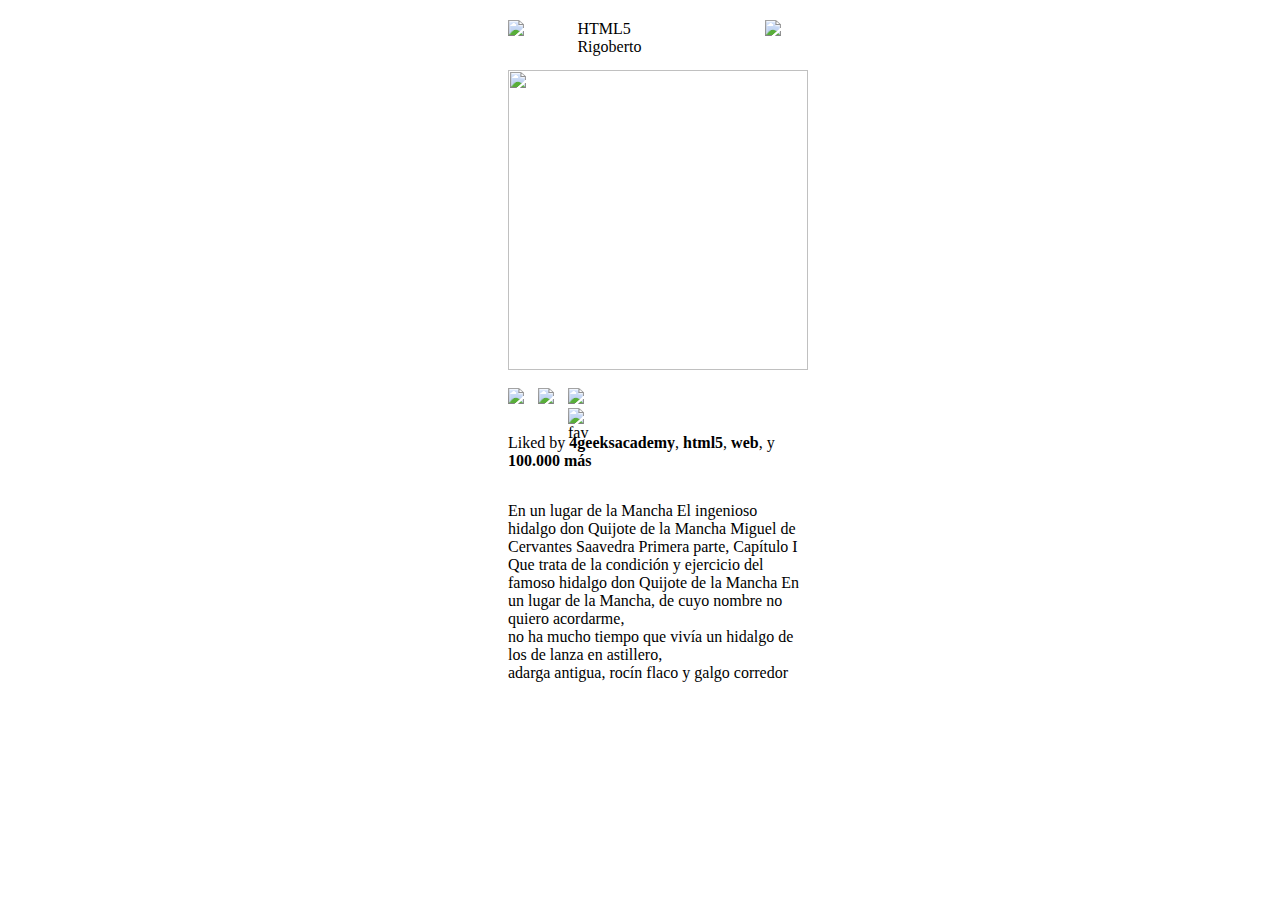
==== index.html @ 791739f7 "First Commit" ====
<!DOCTYPE html>
    <html>
        <head>
            <link rel="stylesheet" type="text/css" href="styles.css">
            <meta charset="UTF-8">
            <meta name="viewport" content="width=device-width, initial-scale=1.0">
            <title>Index</title>
        </head>
        <body id="body">
            <div>
                <div class="postcard">
                    <div class="post-header">
                        <div id="simbolo">
                            <img id="first"src="https://cdn.icon-icons.com/icons2/171/PNG/512/html5_23403.png"></div>
                        <div id="html">HTML5<br/>Rigoberto</div>
                        <div id="puntos">
                            <img id="second" src="https://cdn.icon-icons.com/icons2/2551/PNG/512/dots_vertical_icon_152854.png">
                        </div>

                    </div>
                    <div class="post-img">
                        <img id="third" src="https://images.unsplash.com/photo-1518170083561-dfe8df27dc61?q=80&w=1974&auto=format&fit=crop&ixlib=rb-4.0.3&ixid=M3wxMjA3fDB8MHxwaG90by1wYWdlfHx8fGVufDB8fHx8fA%3D%3D">
                    </div>
                    <div class="post-body">
                        <div class="icons">
                            <img scr="https://media.istockphoto.com/id/914933448/es/vector/estilo-plano-coraz%C3%B3n-icono-vector-de-san-valent%C3%ADn-amor-s%C3%ADmbolo-aislado-en-ilustraci%C3%B3n-de.jpg?s=1024x1024&w=is&k=20&c=ADxJDYHS3Pol37xYuyXW8-p3IR1WkVmFkIsJU1DFJKI=">
                        </div> 
                    </div>
                    <div class="post-body">
                        <div class="post-icons">
                            <div id="heart">
                                <img id="heartimg" src="https://media.istockphoto.com/id/1204388520/es/vector/trazo-editable-icono-de-l%C3%ADnea-del-coraz%C3%B3n-negro-aislado-sobre-un-fondo-blanco.jpg?s=1024x1024&w=is&k=20&c=SiM6-alelmZSNsf-0SO57dUjCVuYufR8i_to7HpNbbg=">
                            </div>
                            <div id="message">
                                <img id="messageimg" src="https://www.shutterstock.com/image-vector/chat-message-vector-icon-style-260nw-468029750.jpg">
                            </div>
                            <div id="direct">
                                <img id="directimg" src="https://media.istockphoto.com/id/1371134963/es/vector/dise%C3%B1o-de-iconos-de-l%C3%ADnea-de-avi%C3%B3n-de-papel.jpg?s=1024x1024&w=is&k=20&c=eu56CaO1npwoB9allkRViHblWJ1fo6LmwUVcA-Fyz9c=">
                            <div id="fav">
                                <img id="favimg" src="https://media.istockphoto.com/id/1227294987/es/vector/casa-en-escudo-seguro-icono-de-l%C3%ADnea-delgada-concepto-de-autoaislamiento-signo-de-protecci%C3%B3n.jpg?s=1024x1024&w=is&k=20&c=kXhNanpVORfwbBM23X81vf4UuLNbr8OdRYnHezfrq6M=" alt="fav">
                            </div>
                        </div>
                        <p id="p1">Liked by <b>4geeksacademy</b>, <b>html5</b>, <b>web</b>, y <b>100.000 más</b></p>
                        <p id="p2">
                            En un lugar de la Mancha
                            El ingenioso hidalgo don Quijote de la Mancha
                            Miguel de Cervantes Saavedra
                            Primera parte, Capítulo I
                            
                            Que trata de la condición y ejercicio del famoso hidalgo don Quijote de la Mancha
                            
                            En un lugar de la Mancha, de cuyo nombre no quiero acordarme,<br/> 
                            no ha mucho tiempo que vivía un hidalgo de los de lanza en astillero,<br/> 
                            adarga antigua, rocín flaco y galgo corredor</p>


                    </div>
                </div>
                
            </div>
            
        </body>
</html>
---- styles.css ----
.postcard{
    width: 300px;
    height: 700px;
    text-align: center;
    
    margin: 20px 500px;
}
.post-header{
    display:flex;
    
    flex-wrap:wrap;
    align-content: flex-start;

}
#simbolo{
    text-align: left;
    height: 50px;
    width: 50px;
    
    flex: 1 1 auto;
}
#html{
    flex: 1 1 auto;
    flex-grow: calc(5);
    text-align: left;
}
#puntos{ 
    
    height: 50px;
    width: 50px;
    
    flex: 1 1 auto;
}

.post-img{
   
    text-align: center;
    width: 300px;
    height: 300px;
}

#first{
    width: 50px;
    

}
#second{
    width: 50px;
    
}
#third{
    width: 300px;
    height: 300px;

}
#p1{
   
    text-align: left;
}
#p2{
   
    text-align: left;
}
.post-icons{
    display:flex;
    flex-wrap:wrap;
    align-content: flex-start;

}
#heart{
    
    text-align: left;
    height: 30px;
    width: 30px;
    
}
#heartimg{
    width: 30px;
}
#message{
    
    text-align: left;
    height: 30px;
    width: 30px;
    
}
#messageimg{
    width: 30px;
}
#direct{
   
    text-align: left;
    height: 30px;
    width: 30px;
    
}
#directimg{
    width: 30px;
}
#fav{
    
    text-align: left;
    height: 30px;
    width: 30px;
    align-self: flex-end;
    
}
#favimg{
    width: 30px;
    flex-direction: end;
}
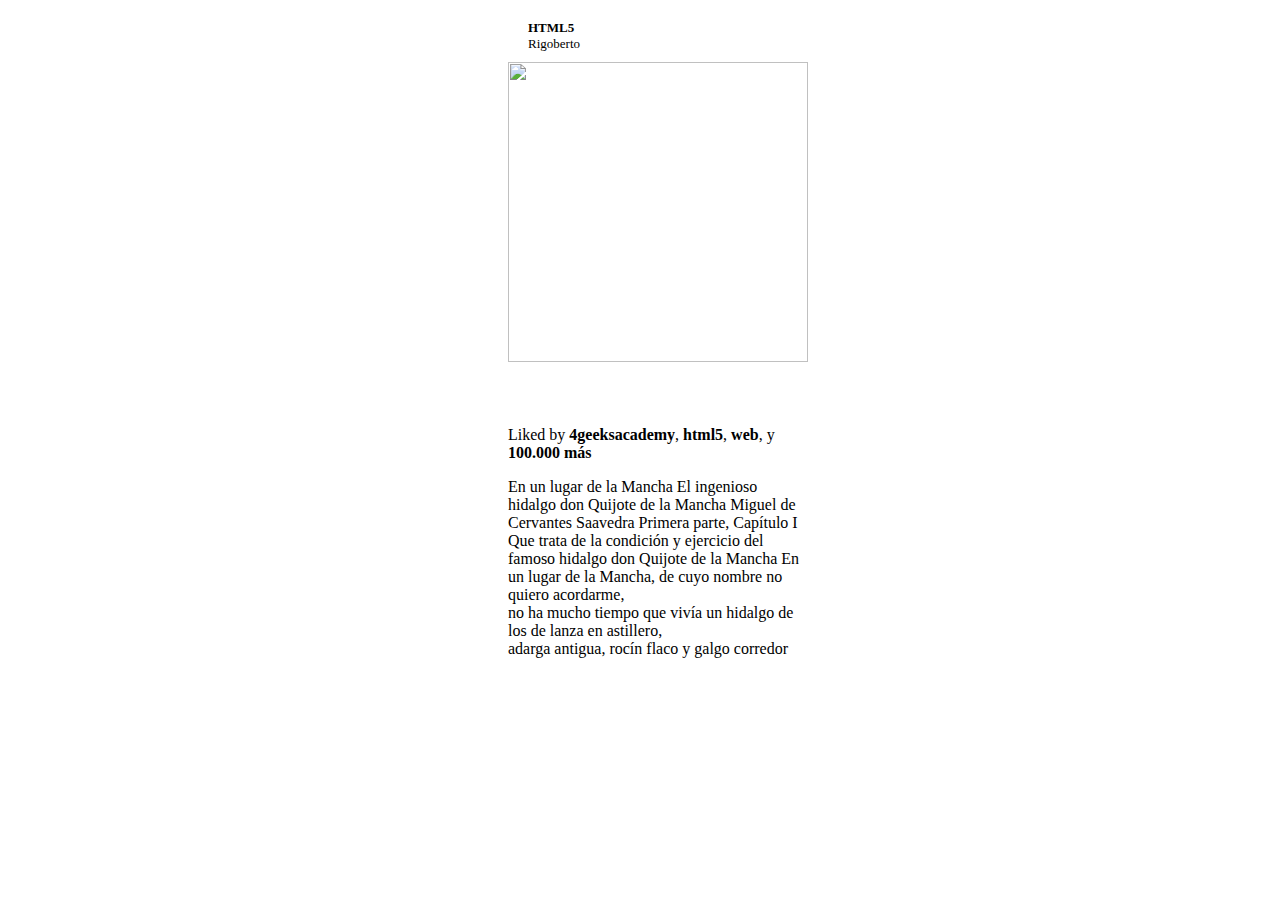
==== commit 84d56695: "First Commit" ====
--- a/index.html
+++ b/index.html
@@ -4,6 +4,7 @@
             <link rel="stylesheet" type="text/css" href="styles.css">
             <meta charset="UTF-8">
             <meta name="viewport" content="width=device-width, initial-scale=1.0">
+            <script src="https://kit.fontawesome.com/a4a3ff8d11.js" crossorigin="anonymous"></script>
             <title>Index</title>
         </head>
         <body id="body">
@@ -11,12 +12,12 @@
                 <div class="postcard">
                     <div class="post-header">
                         <div id="simbolo">
-                            <img id="first"src="https://cdn.icon-icons.com/icons2/171/PNG/512/html5_23403.png"></div>
-                        <div id="html">HTML5<br/>Rigoberto</div>
+                            <i class="fa-brands fa-html5"></i>
+                        </div>
+                        <div id="html"><b>HTML5</b><br/>Rigoberto</div>
                         <div id="puntos">
-                            <img id="second" src="https://cdn.icon-icons.com/icons2/2551/PNG/512/dots_vertical_icon_152854.png">
+                            <i class="fa-solid fa-ellipsis-vertical"></i>
                         </div>
-
                     </div>
                     <div class="post-img">
                         <img id="third" src="https://images.unsplash.com/photo-1518170083561-dfe8df27dc61?q=80&w=1974&auto=format&fit=crop&ixlib=rb-4.0.3&ixid=M3wxMjA3fDB8MHxwaG90by1wYWdlfHx8fGVufDB8fHx8fA%3D%3D">
@@ -28,17 +29,22 @@
                     </div>
                     <div class="post-body">
                         <div class="post-icons">
-                            <div id="heart">
-                                <img id="heartimg" src="https://media.istockphoto.com/id/1204388520/es/vector/trazo-editable-icono-de-l%C3%ADnea-del-coraz%C3%B3n-negro-aislado-sobre-un-fondo-blanco.jpg?s=1024x1024&w=is&k=20&c=SiM6-alelmZSNsf-0SO57dUjCVuYufR8i_to7HpNbbg=">
+                            <div class="post1">
+                                <div id="heart">
+                                    <i class="fa-regular fa-heart"></i>
+                                </div>
+                                <div id="message">
+                                    <i class="fa-regular fa-comment"></i>
+                                </div>
+                                <div id="direct">
+                                    <i class="fa-regular fa-paper-plane"></i>
+                                </div>
                             </div>
-                            <div id="message">
-                                <img id="messageimg" src="https://www.shutterstock.com/image-vector/chat-message-vector-icon-style-260nw-468029750.jpg">
-                            </div>
-                            <div id="direct">
-                                <img id="directimg" src="https://media.istockphoto.com/id/1371134963/es/vector/dise%C3%B1o-de-iconos-de-l%C3%ADnea-de-avi%C3%B3n-de-papel.jpg?s=1024x1024&w=is&k=20&c=eu56CaO1npwoB9allkRViHblWJ1fo6LmwUVcA-Fyz9c=">
-                            <div id="fav">
-                                <img id="favimg" src="https://media.istockphoto.com/id/1227294987/es/vector/casa-en-escudo-seguro-icono-de-l%C3%ADnea-delgada-concepto-de-autoaislamiento-signo-de-protecci%C3%B3n.jpg?s=1024x1024&w=is&k=20&c=kXhNanpVORfwbBM23X81vf4UuLNbr8OdRYnHezfrq6M=" alt="fav">
-                            </div>
+                            <div class="post2">
+                                <div id="fav">
+                                    <i class="fa-regular fa-bookmark"></i>
+                                </div>
+                            </div>    
                         </div>
                         <p id="p1">Liked by <b>4geeksacademy</b>, <b>html5</b>, <b>web</b>, y <b>100.000 más</b></p>
                         <p id="p2">
--- a/styles.css
+++ b/styles.css
@@ -9,27 +9,26 @@
 }
 .post-header{
     display:flex;
-    
-    flex-wrap:wrap;
     align-content: flex-start;
 
 }
 #simbolo{
     text-align: left;
-    height: 50px;
-    width: 50px;
+
+
     
-    flex: 1 1 auto;
 }
 #html{
     flex: 1 1 auto;
-    flex-grow: calc(5);
+    flex-grow: calc(4);
     text-align: left;
+    margin-left: 20px;
+    font-size: small;
+    margin-bottom: 10px;
 }
 #puntos{ 
     
-    height: 50px;
-    width: 50px;
+    
     
     flex: 1 1 auto;
 }
@@ -65,19 +64,23 @@
 }
 .post-icons{
     display:flex;
-    flex-wrap:wrap;
+    justify-content: space-between;
     align-content: flex-start;
 
+}
+.post1{
+    align-content: flex-start;
+    display:flex;
+}
+.post2{
+    justify-content:end; 
+    
 }
 #heart{
     
     text-align: left;
     height: 30px;
-    width: 30px;
-    
-}
-#heartimg{
-    width: 30px;
+    width: 30px; 
 }
 #message{
     
@@ -86,9 +89,7 @@
     width: 30px;
     
 }
-#messageimg{
-    width: 30px;
-}
+
 #direct{
    
     text-align: left;
@@ -96,18 +97,11 @@
     width: 30px;
     
 }
-#directimg{
-    width: 30px;
-}
+
 #fav{
     
-    text-align: left;
+    margin;
     height: 30px;
     width: 30px;
-    align-self: flex-end;
     
 }
-#favimg{
-    width: 30px;
-    flex-direction: end;
-}